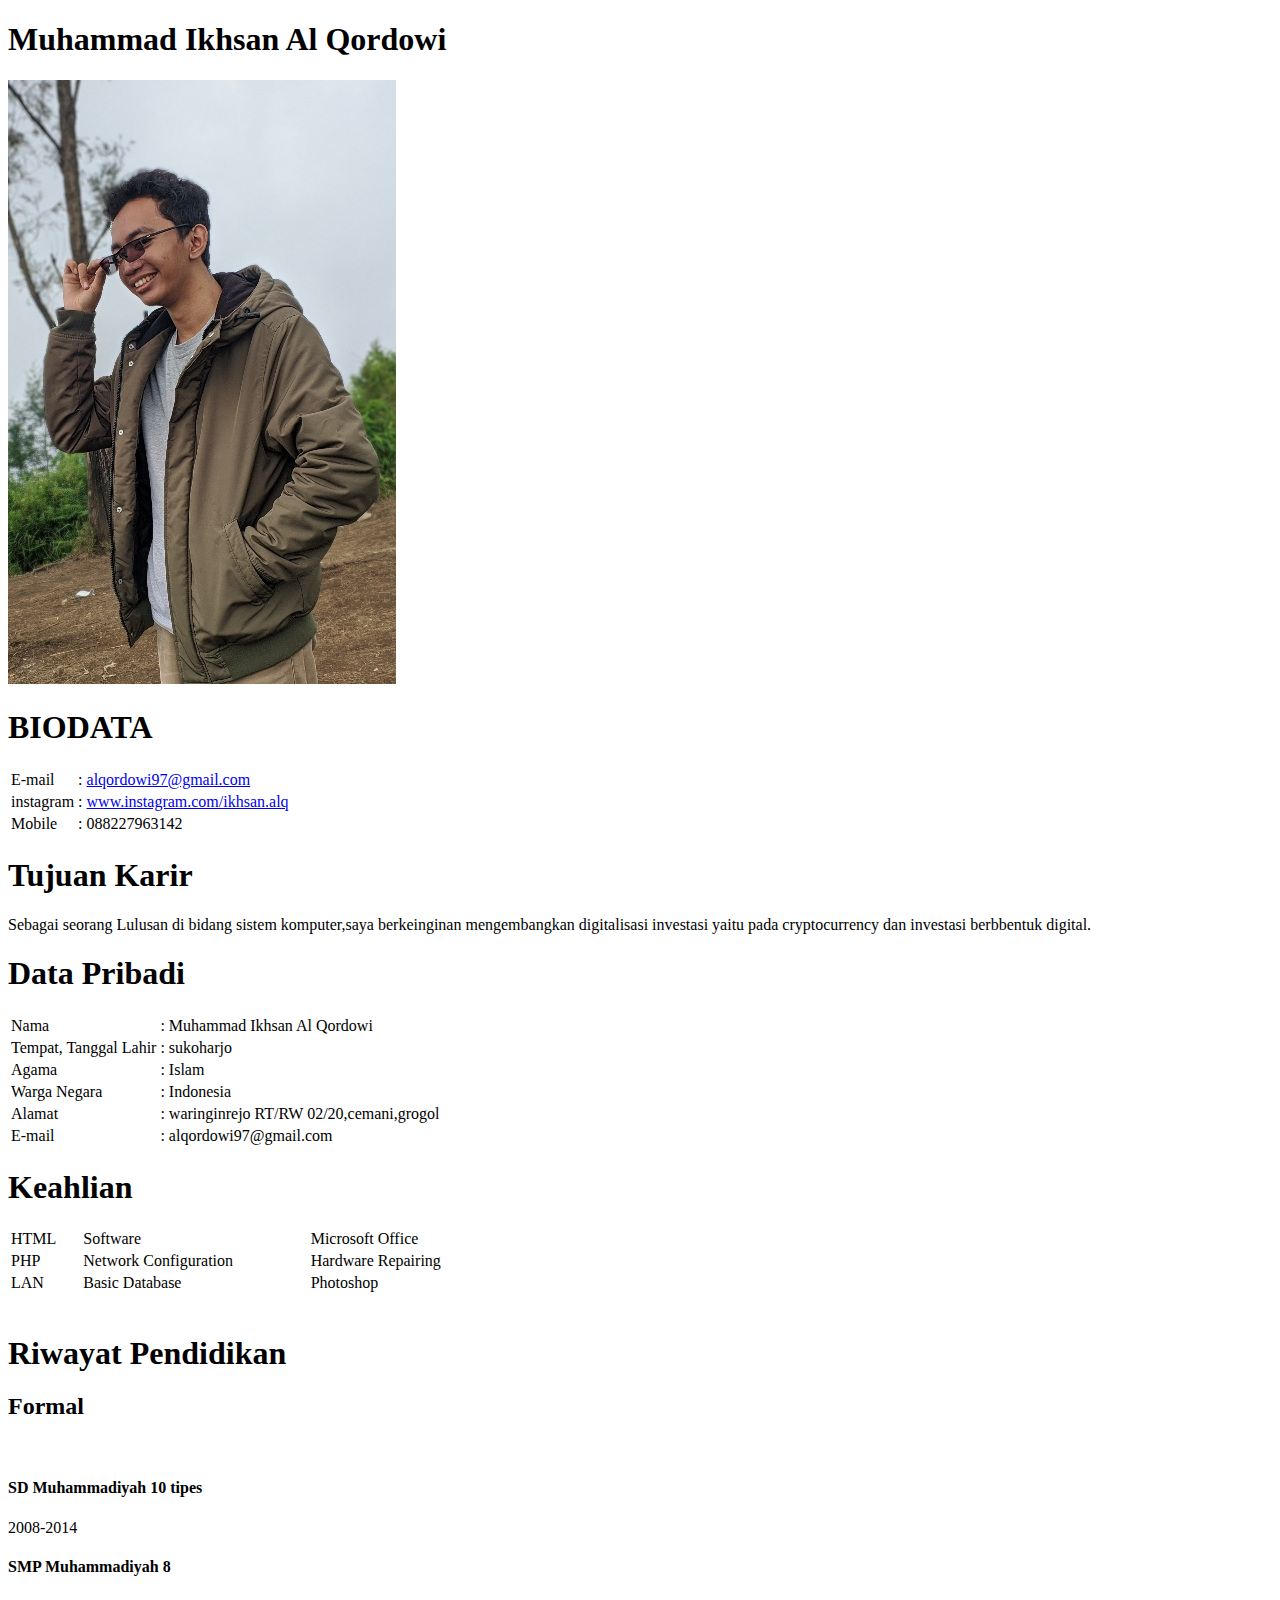
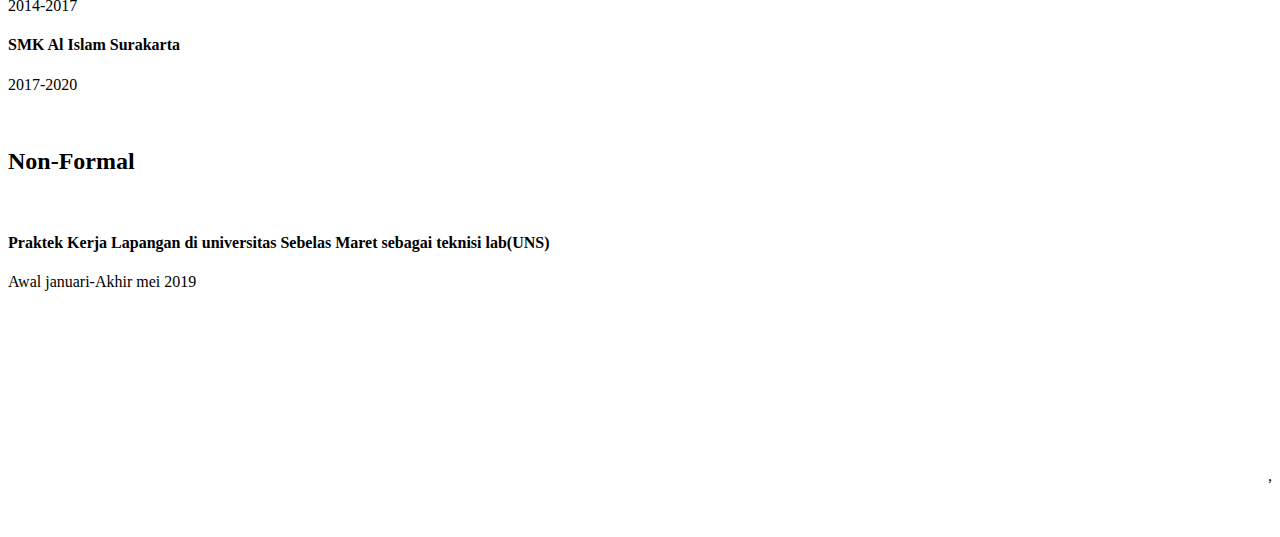
==== biodata.html @ 41f80ce9 "bismillah lagi" ====
<!DOCTYPE html>

<html>

<head>

<title>Muhammad ikhsan Al Qordowi - BIODATA</title>
<meta name="viewport" content="width=device-width"/>

<meta name="description" content="The Curriculum Vitae of Joe Bloggs."/>

<meta charset="UTF-8"> 
<link type="text/css" rel="stylesheet" href="styles.css">

<link href='http://fonts.googleapis.com/css?family=Rokkitt:400,700|Lato:400,300' rel='stylesheet' type='text/css'>
</head>

<body id="top">

<div id="cv" class="instaFade">

    <div class="mainDetails">

        <div id="headshot" class="quickFade">
		<h1> Muhammad Ikhsan Al Qordowi</h1>

            <img src="./assets/img/ikhsan_kecil.jpg" alt="Muhammad ikhsan Al Qordowi" />
	
        </div class="overlay">
 

        <div id="name">

            <h1 class="quickFade delayTwo">BIODATA </h1>

        </div>
 

        <div id="contactDetails" class="quickFade delayFour">

        <table>

            <tr>

                <td>E-mail</td><td>:</td><td><a href="mailto:alqordowi97@gmail.com" target="_blank">alqordowi97@gmail.com</a></td>

            </tr>

            <tr>

                <td>instagram</td><td>:</td><td> <a href="http://www.instagram.com/ikhsan.alq"> www.instagram.com/ikhsan.alq</a></td>

            </tr>

            <tr>

                <td>Mobile</td><td>:</td><td> 088227963142</td>

            </tr>

        </table>

        </div>

        <div class="clear"></div>

    </div>
 

    <div id="mainArea" class="quickFade delayFive">

        <section>

            <article>

                <div class="sectionTitle">

                    <h1>Tujuan Karir</h1>

                </div>
 

                <div class="sectionContent">

                    <p>Sebagai seorang Lulusan di bidang sistem komputer,saya berkeinginan mengembangkan digitalisasi investasi
yaitu pada cryptocurrency dan investasi berbbentuk digital.

                    </p>

                </div>

            </article>

            <div class="clear"></div>

        </section>
 
 

        <section>

            <div class="sectionTitle">

                <h1>Data Pribadi</h1>

            </div>
 

            <div class="sectionContent">

                <table>

                <tr>

                    <td>Nama</td><td>: Muhammad Ikhsan Al Qordowi </td>

                </tr>

                <tr>

                    <td>Tempat, Tanggal Lahir</td><td>: sukoharjo</td>

                </tr>

                <tr>

                    <td>Agama</td><td>: Islam</td>

                </tr>

                <tr>

                    <td>Warga Negara</td><td>: Indonesia</td>

                </tr>

                <tr>

                    <td>Alamat</td><td>: waringinrejo RT/RW 02/20,cemani,grogol</td>

                </tr>

                <tr>

                    <td>E-mail</td><td>: alqordowi97@gmail.com</td>

                </tr>

                </table>
 

            </div>

            <div class="clear"></div>

        </section>
 
 

        <section>

            <div class="sectionTitle">

                <h1>Keahlian</h1>

            </div>
 

            <div class="sectionContent">

                <table width=500px>

                <tr>

                    <td>HTML</td><td>Software</td><td>Microsoft Office</td>

                </tr>

                <tr>

                    <td>PHP</td><td>Network Configuration</td><td>Hardware Repairing</td>

                </tr>

                <tr>

                    <td>LAN</td><td>Basic Database</td><td>Photoshop</td>

                </tr>

                </table><br>

            </div>

            <div class="clear"></div>

        </section>
 
 

        <section>

            <div class="sectionTitle">

                <h1>Riwayat Pendidikan</h1>

            </div>
 

            <div class="sectionContent">

                <article>

                    <h2>Formal</h2><br>

                    <h4>SD Muhammadiyah 10 tipes</h4>

                    <p class="subDetails">2008-2014<p>
 

                </article>
 

                <article>

                    <h4>SMP Muhammadiyah 8</h4>

                    <p class="subDetails">2014-2017</p>
 

                </article>

                <article>

                    <h4>SMK Al Islam Surakarta</h4>

                    <p class="subDetails">2017-2020</p>

                </article><br>

                <article>

                    <h2>Non-Formal</h2><br>

                    <h4>Praktek Kerja Lapangan di universitas Sebelas Maret sebagai teknisi lab(UNS)</h4>

                    <p class="subDetails">Awal januari-Akhir mei 2019</p>

            </div>

            <div class="clear"></div>

        </section><br><br>

        <section>

            <div>

            <br><br><br><br><br><br>

            <p align="right">,<br><br><br></p>

        </section>
 

    </div>

</div>

<script type="text/javascript">

var gaJsHost = (("https:" == document.location.protocol) ? "https://ssl." : "http://www.");

document.write(unescape("%3Cscript src='" + gaJsHost + "google-analytics.com/ga.js' type='text/javascript'%3E%3C/script%3E"));

</script>

<script type="text/javascript">

var pageTracker = _gat._getTracker("UA-3753241-1");

pageTracker._initData();

pageTracker._trackPageview();

</script>

</body>

</html>
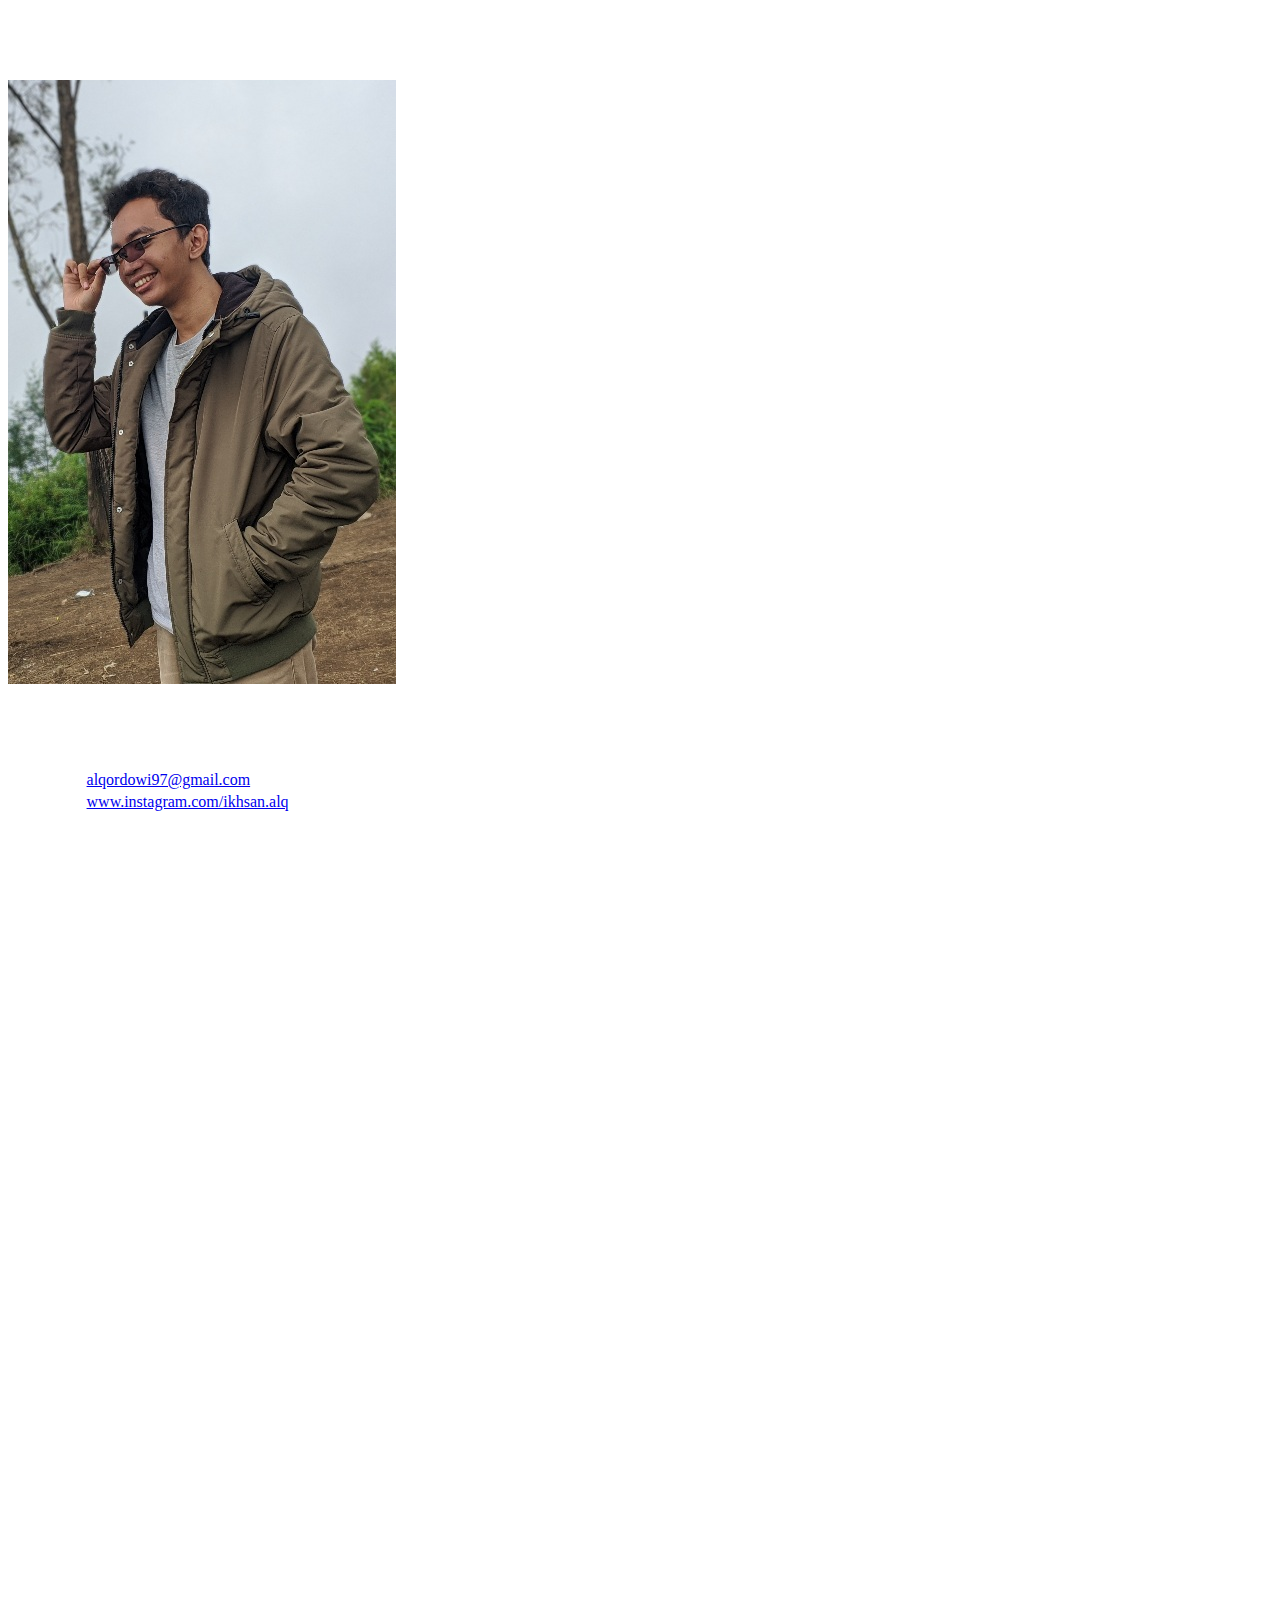
==== commit ca7ee8e9: "bismillah lagi3" ====
--- a/biodata.html
+++ b/biodata.html
@@ -3,6 +3,15 @@
 <html>
 
 <head>
+<style> 
+html { 
+  background: url(img_man.jpg) no-repeat center fixed; 
+  background-size: cover;
+}
+body {
+    color: white;
+}
+</style>
 
 <title>Muhammad ikhsan Al Qordowi - BIODATA</title>
 <meta name="viewport" content="width=device-width"/>
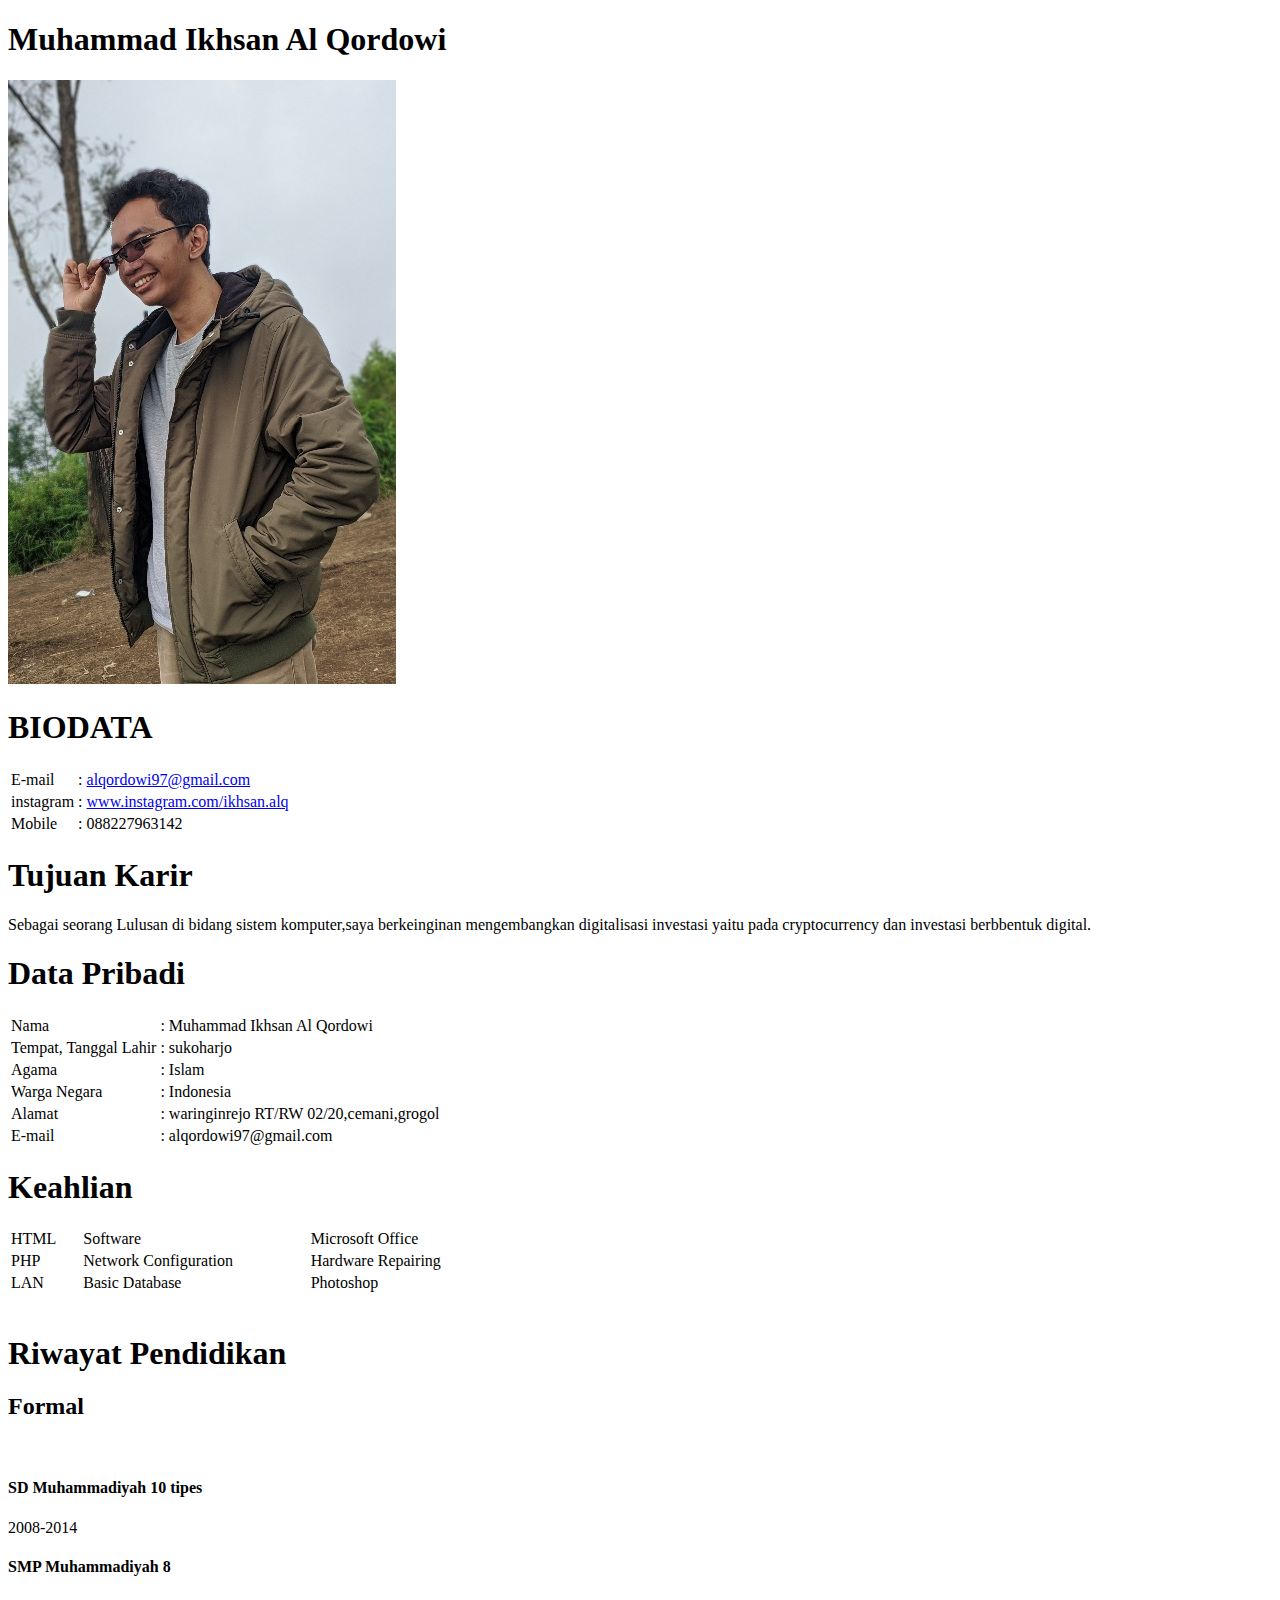
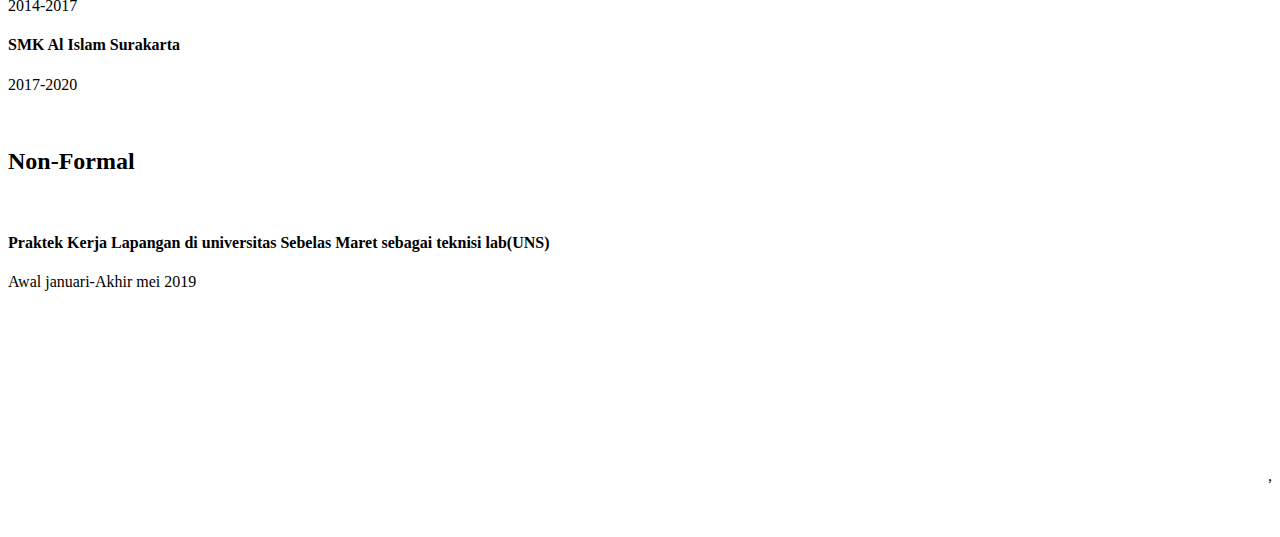
==== commit 907a3ade: "bismillah lagi4" ====
--- a/biodata.html
+++ b/biodata.html
@@ -1,18 +1,7 @@
 <!DOCTYPE html>
 
 <html>
-
 <head>
-<style> 
-html { 
-  background: url(img_man.jpg) no-repeat center fixed; 
-  background-size: cover;
-}
-body {
-    color: white;
-}
-</style>
-
 <title>Muhammad ikhsan Al Qordowi - BIODATA</title>
 <meta name="viewport" content="width=device-width"/>
 
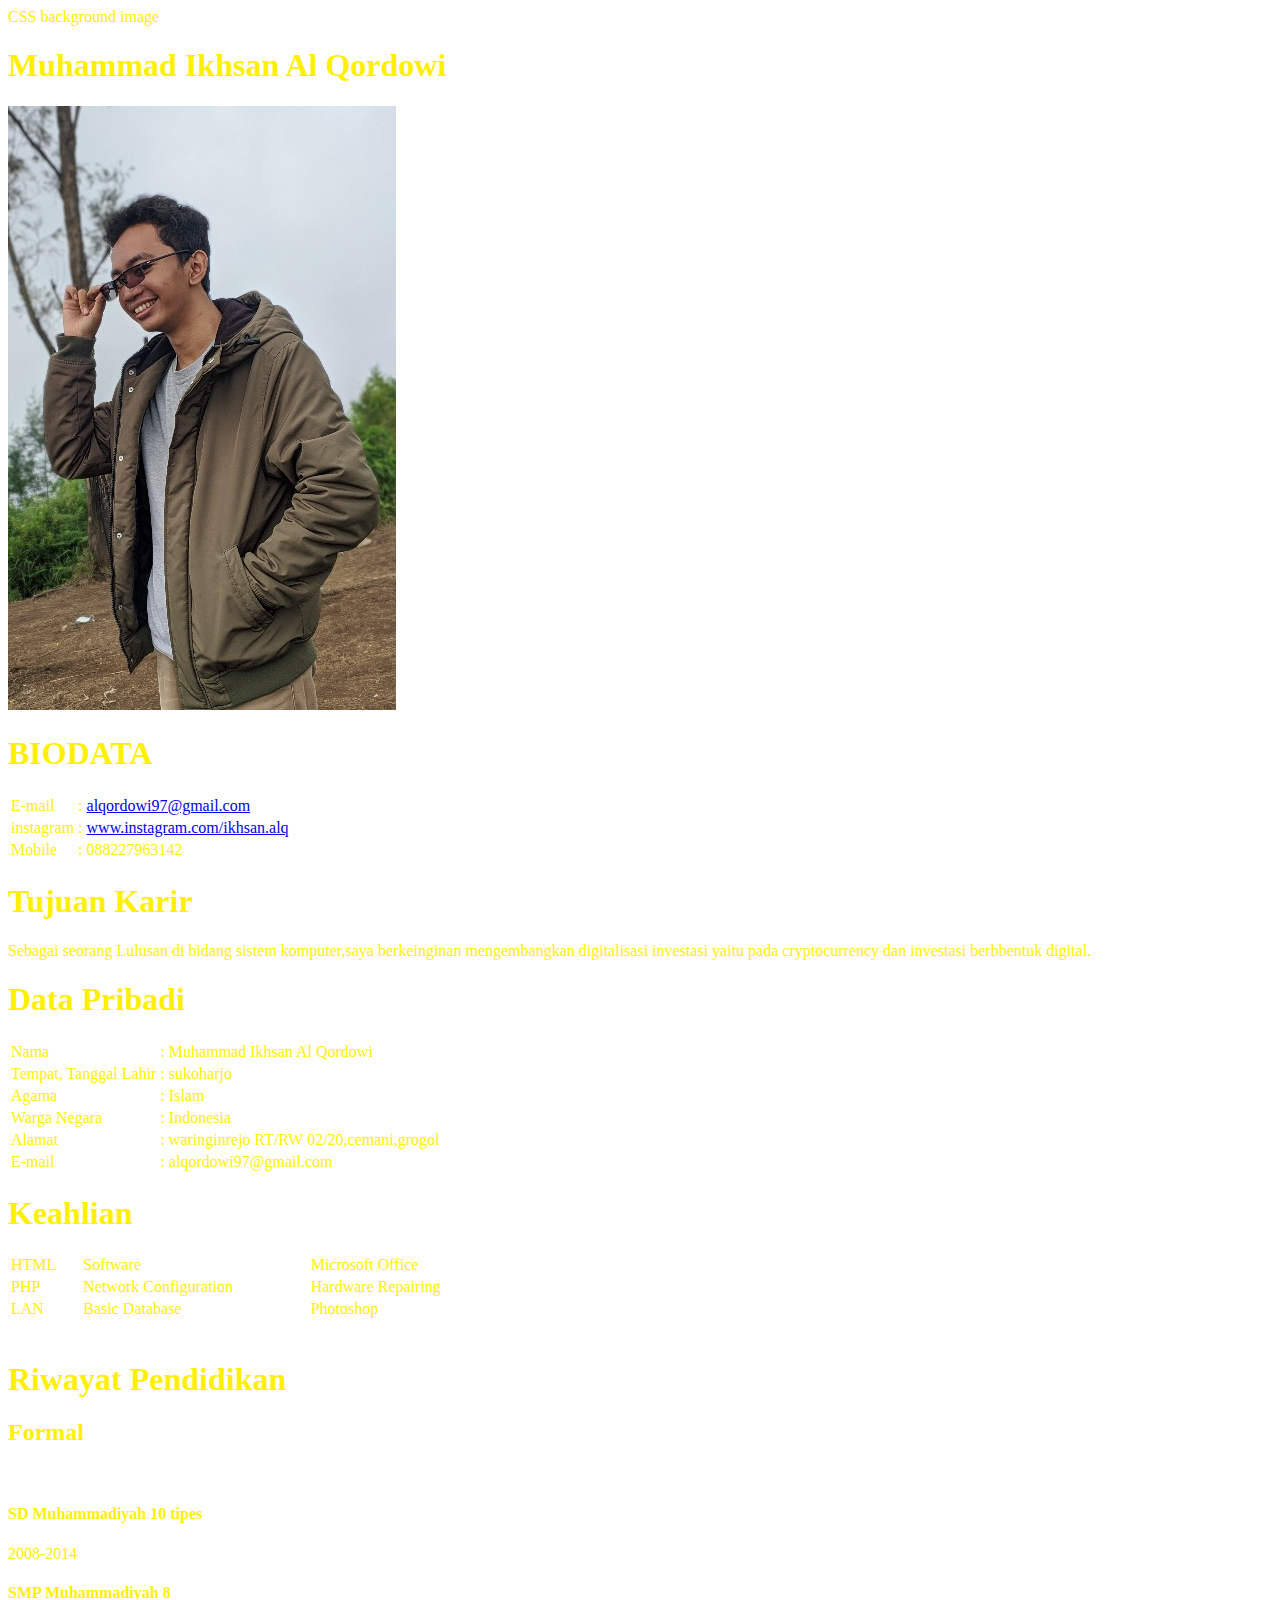
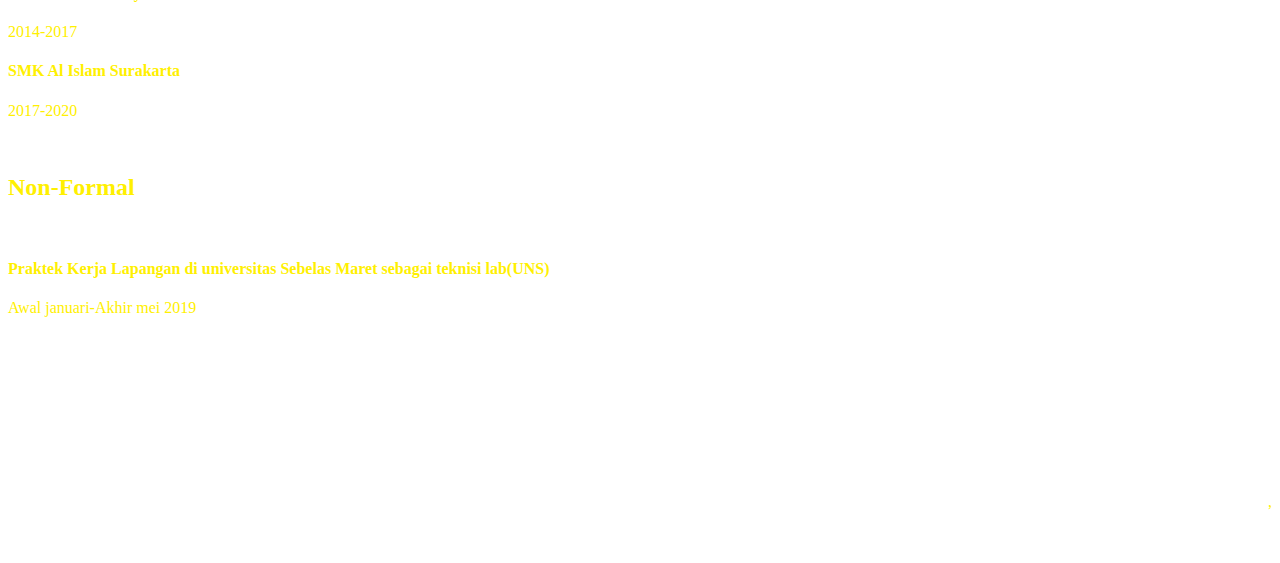
==== commit 4c5a8b13: "bismillah kudu2" ====
--- a/biodata.html
+++ b/biodata.html
@@ -5,10 +5,13 @@
 <title>Muhammad ikhsan Al Qordowi - BIODATA</title>
 <meta name="viewport" content="width=device-width"/>
 
-<meta name="description" content="The Curriculum Vitae of Joe Bloggs."/>
+<meta name="description" content="biodata ku."/>
 
 <meta charset="UTF-8"> 
 <link type="text/css" rel="stylesheet" href="styles.css">
+<meta charset="UTF-8">
+<tittle>CSS background image</title>
+<link rel="stylesheet" href="assets/css/styles.css">
 
 <link href='http://fonts.googleapis.com/css?family=Rokkitt:400,700|Lato:400,300' rel='stylesheet' type='text/css'>
 </head>
--- a/assets/css/styles.css
+++ b/assets/css/styles.css
@@ -0,0 +1,14 @@
+body{
+	background-image: url ('assets/img/background.jpg');
+}
+
+* {
+  box-sizing: border-box;
+  /* untuk menjaga konten agar tak keluar layar */
+}
+
+body,p,h1 {
+  font-style: "Tahoma";
+  color: #fff000;
+}
+
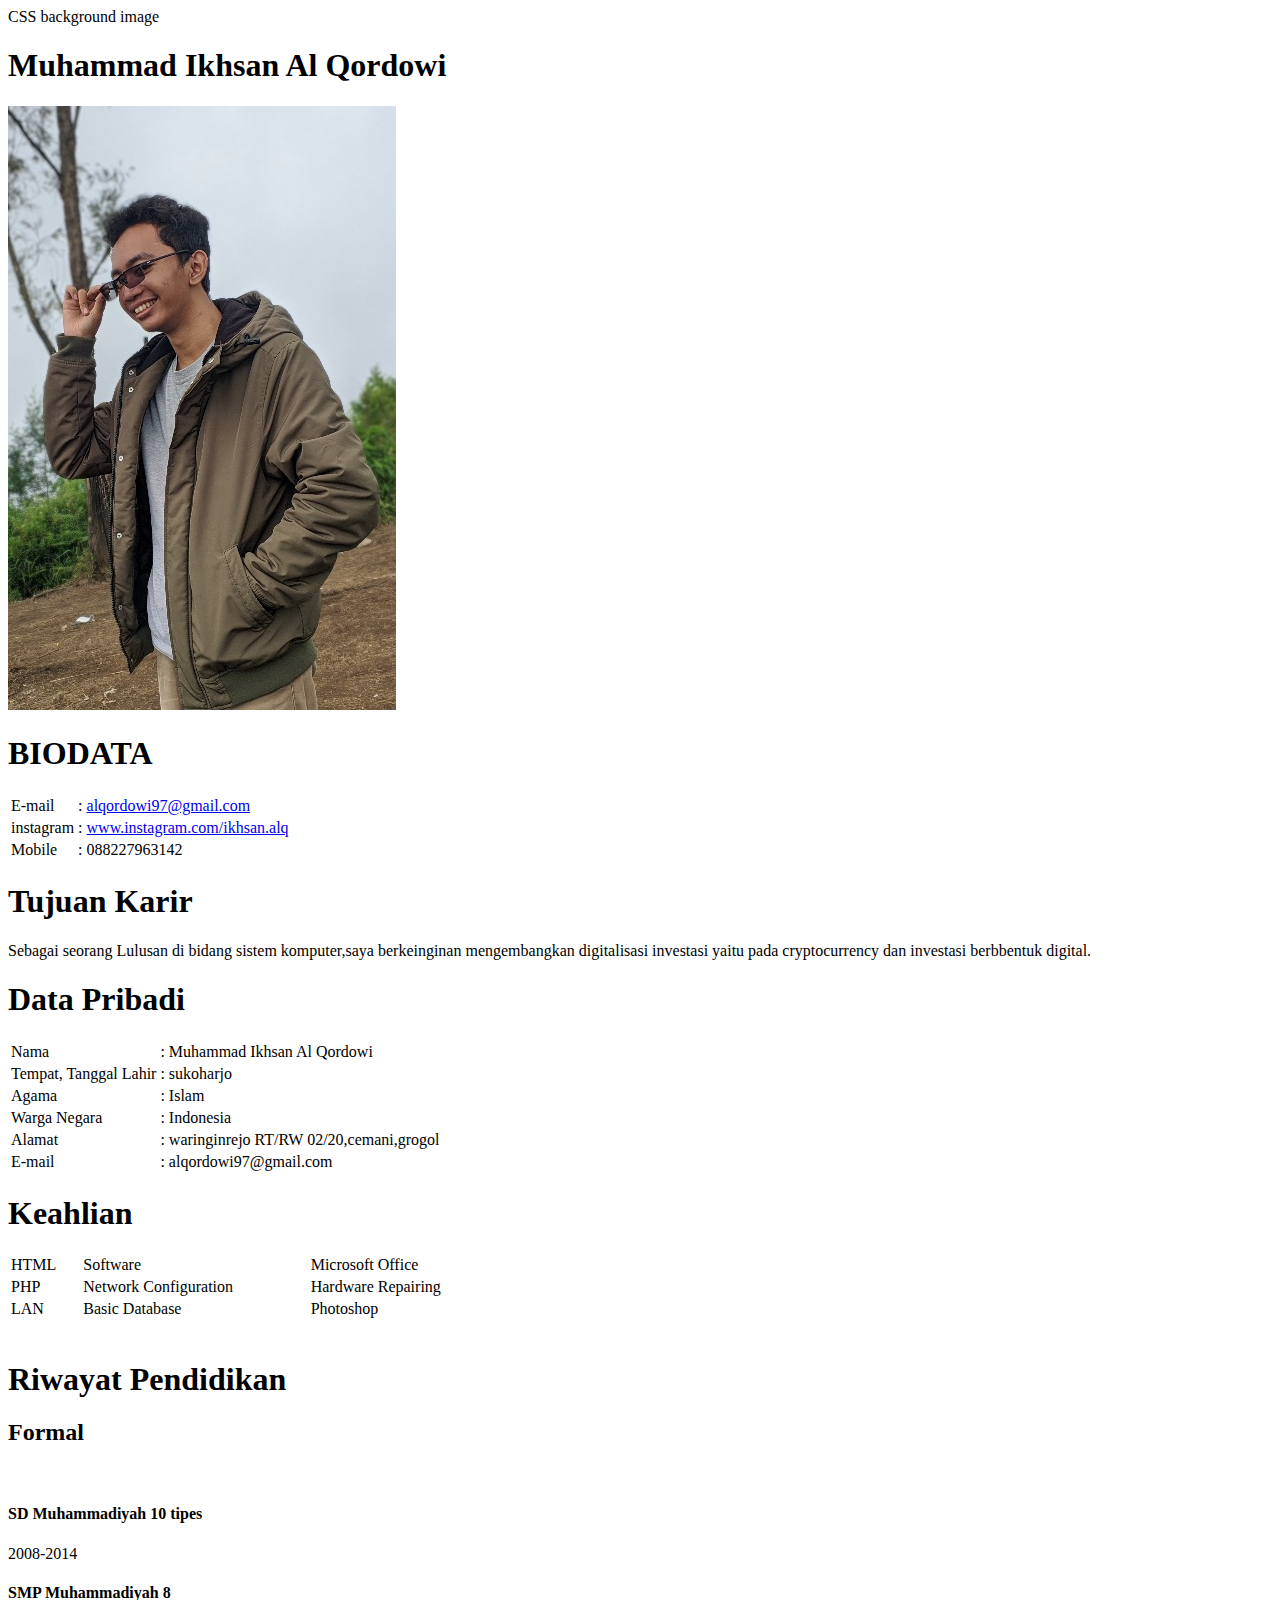
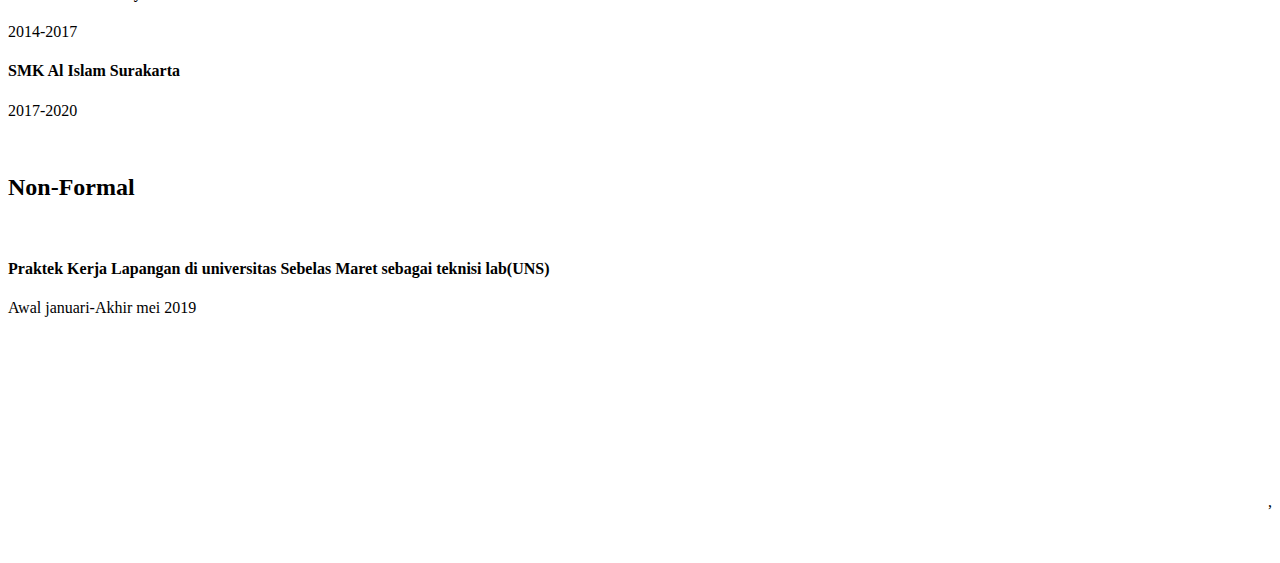
==== commit 9edc72e7: "bismillah kudu3" ====
--- a/biodata.html
+++ b/biodata.html
@@ -11,7 +11,7 @@
 <link type="text/css" rel="stylesheet" href="styles.css">
 <meta charset="UTF-8">
 <tittle>CSS background image</title>
-<link rel="stylesheet" href="assets/css/styles.css">
+<link rel="stylesheet" href="css/styles.css">
 
 <link href='http://fonts.googleapis.com/css?family=Rokkitt:400,700|Lato:400,300' rel='stylesheet' type='text/css'>
 </head>
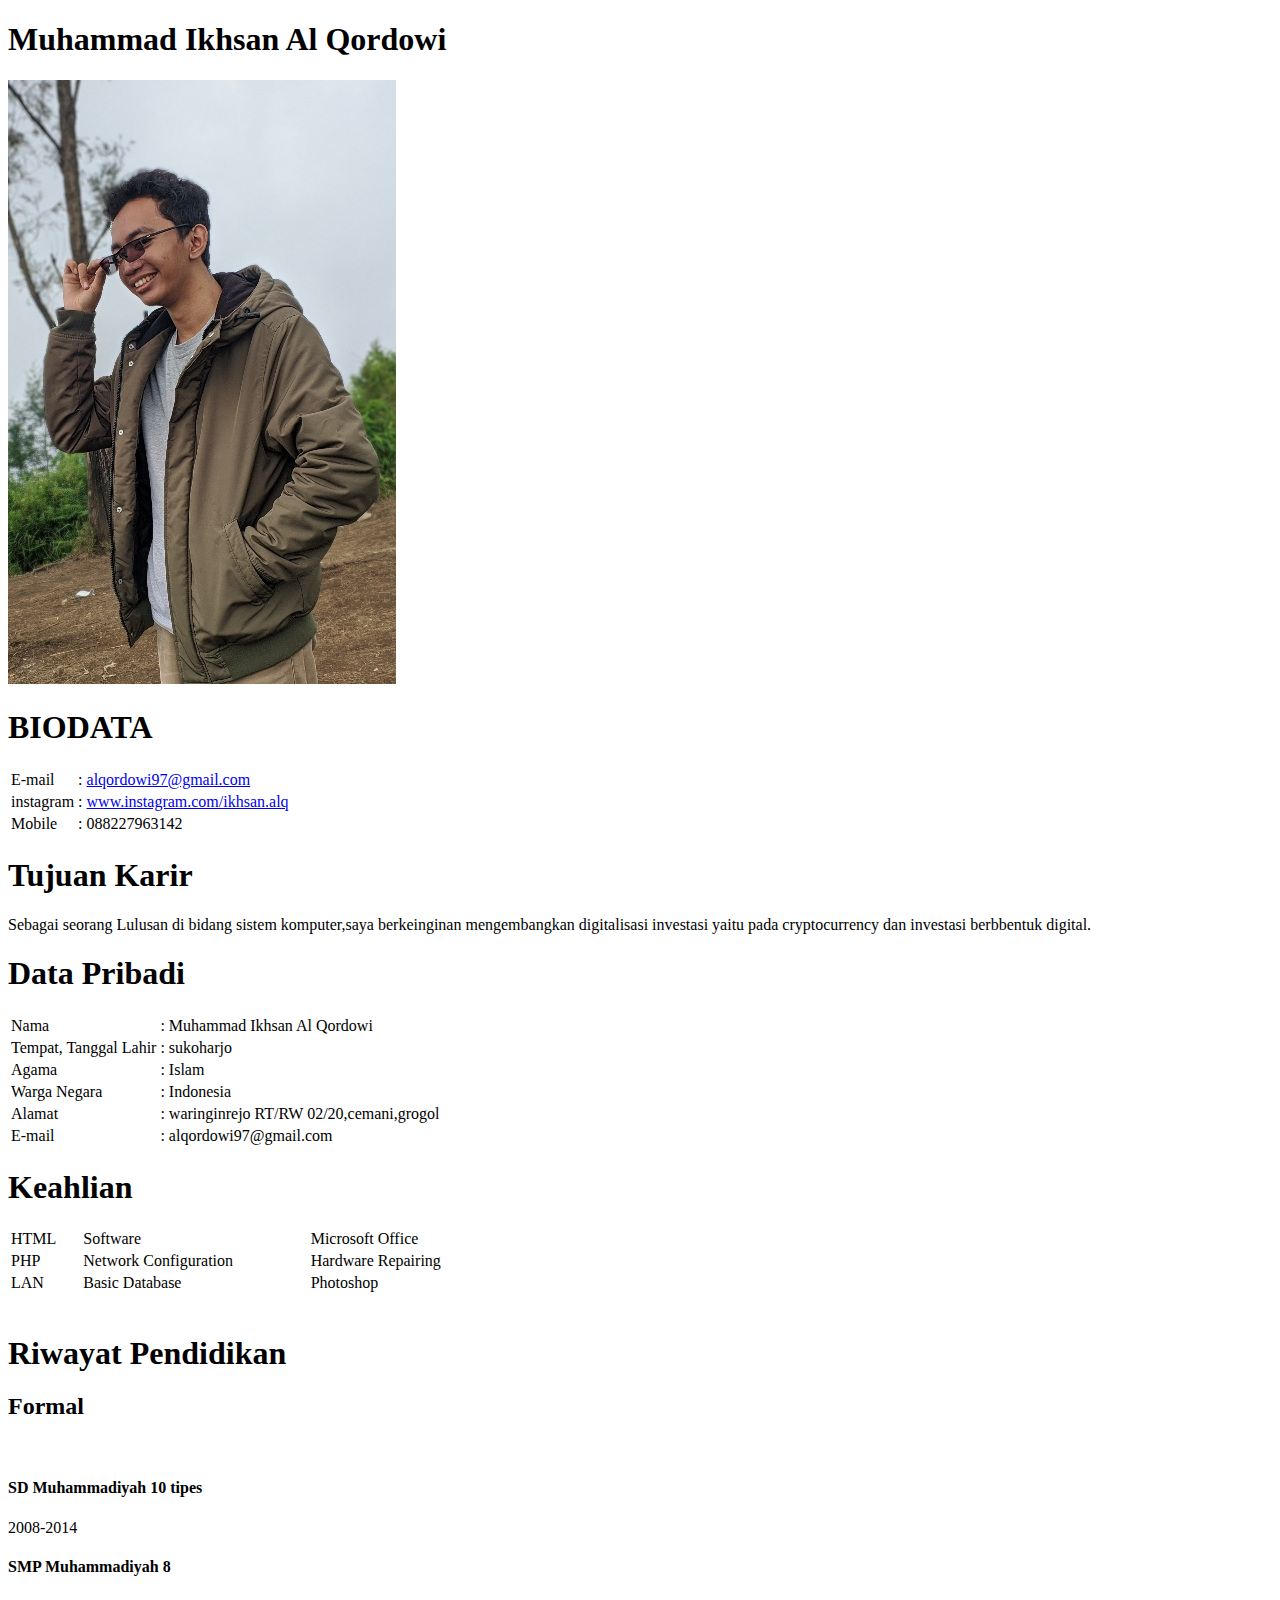
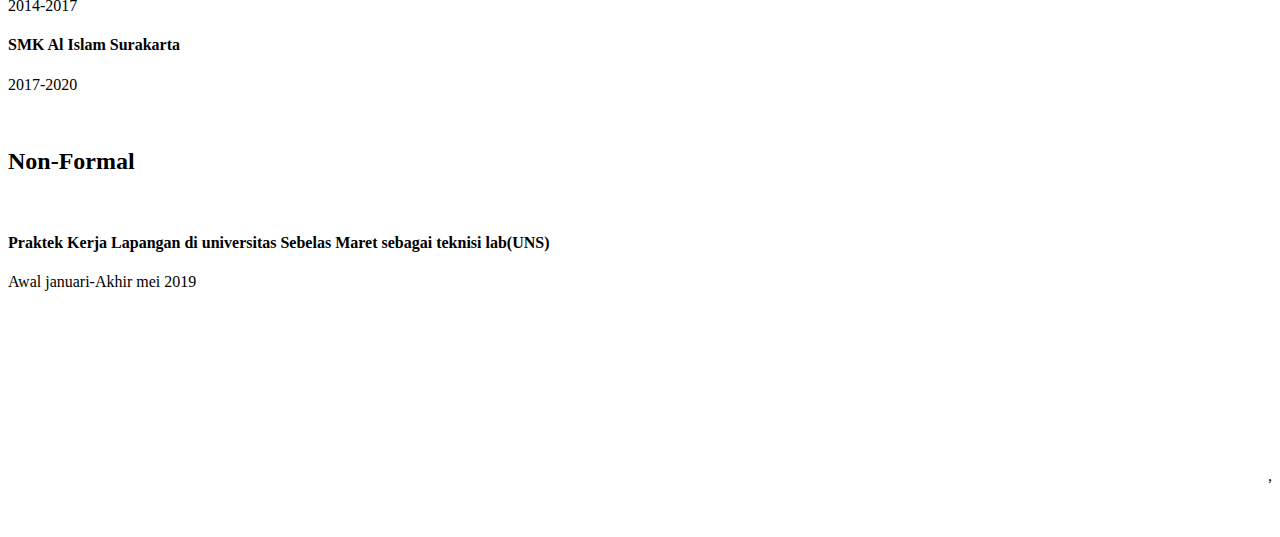
==== commit cc02193b: "bismillah kudu4" ====
--- a/biodata.html
+++ b/biodata.html
@@ -10,7 +10,6 @@
 <meta charset="UTF-8"> 
 <link type="text/css" rel="stylesheet" href="styles.css">
 <meta charset="UTF-8">
-<tittle>CSS background image</title>
 <link rel="stylesheet" href="css/styles.css">
 
 <link href='http://fonts.googleapis.com/css?family=Rokkitt:400,700|Lato:400,300' rel='stylesheet' type='text/css'>
